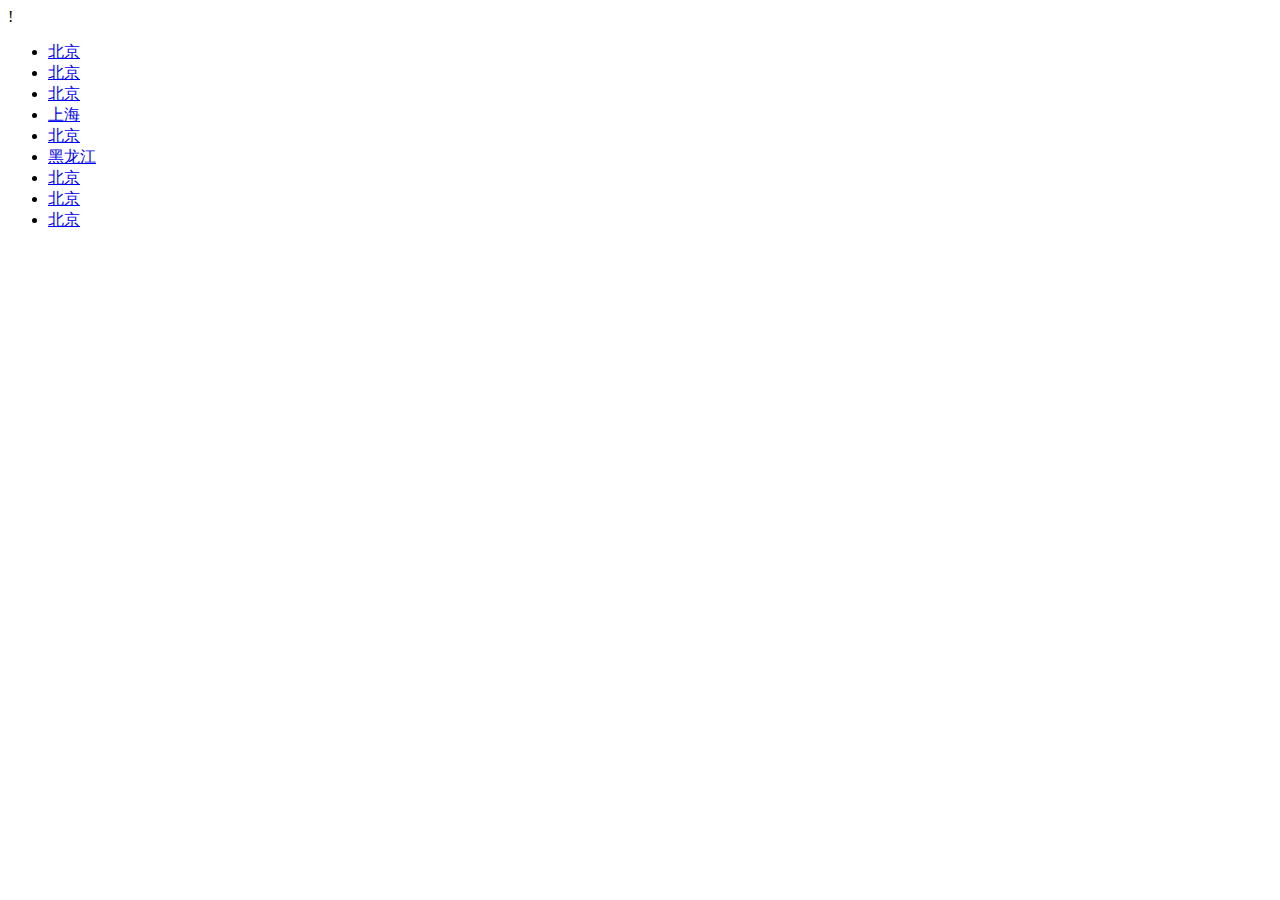
==== contact.html @ f58174dd "Initial commit" ====
!
<!DOCTYPE html>
<html>

<head>
    <meta charset="utf-8">
    <meta http-equiv="X-UA-Compatible" content="IE=edge">
    <title>Page Title</title>
    <meta name="viewport" content="width=device-width, initial-scale=1">
</head>

<body>
    <div class="contact">
        <div class="banner">
            <img src="" alt="">
        </div>
        <div class="links">
            <ul>
                <li><a href="javascript:;">北京</a></li>
                <li><a href="javascript:;">北京</a></li>
                <li><a href="javascript:;">北京</a></li>
                <li><a href="javascript:;">上海</a></li>
                <li><a href="javascript:;">北京</a></li>
                <li><a href="javascript:;">黑龙江</a></li>
                <li><a href="javascript:;">北京</a></li>
                <li><a href="javascript:;">北京</a></li>
                <li><a href="javascript:;">北京</a></li>
            </ul>
        </div>
        <div class="wechat">
            <img src="" alt="">
            <div class="code">
                <img src="" alt="">
            </div>
        </div>
    </div>
</body>

</html>
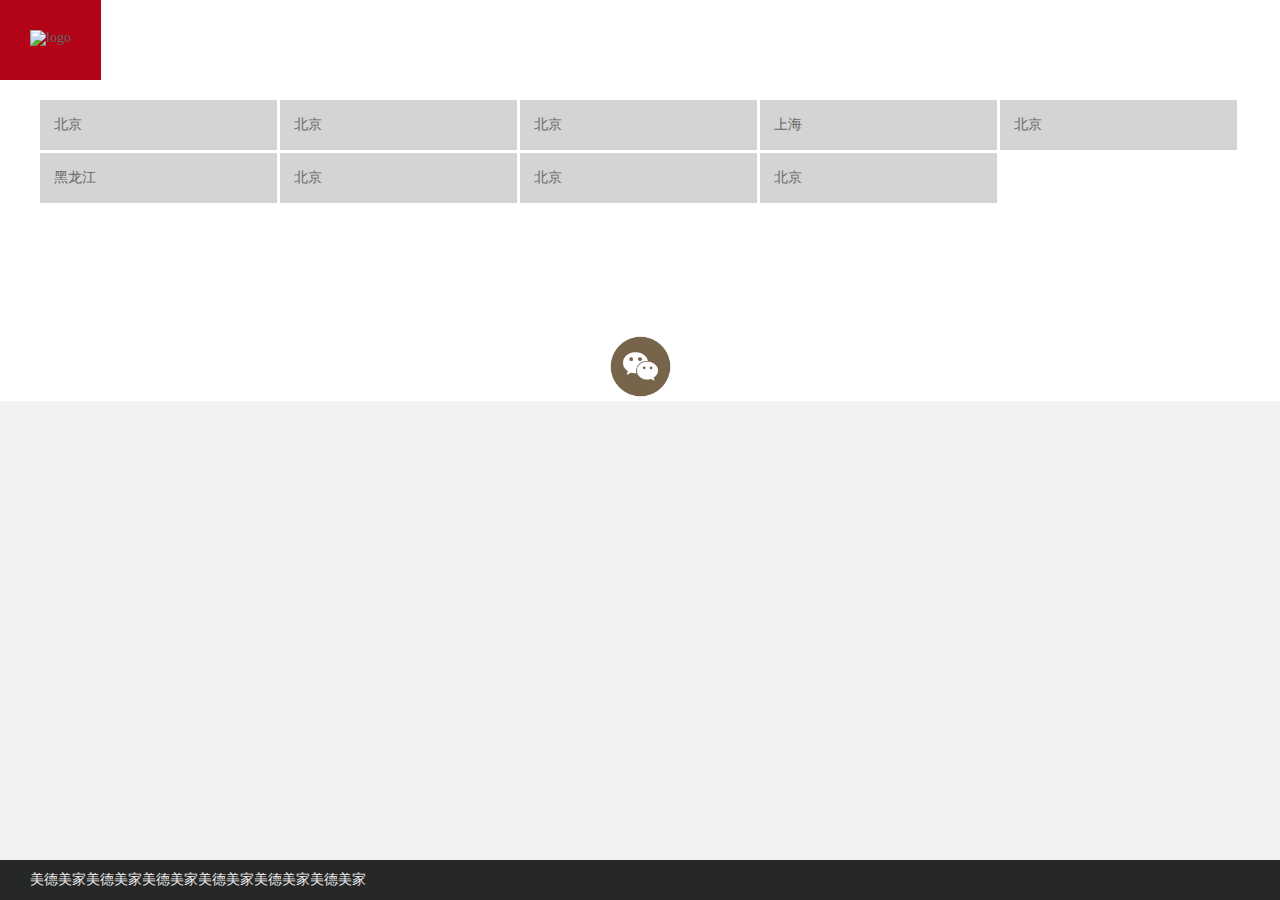
==== commit 8ed66825: "0330-company" ====
--- a/contact.html
+++ b/contact.html
@@ -1,18 +1,69 @@
-!
-<!DOCTYPE html>
-<html>
-
+<!DOCTYPE HTML>
+<html lang="zh" xml:lang="zh"
+    class="zh-CN js flexbox canvas canvastext webgl no-touch geolocation postmessage websqldatabase indexeddb hashchange history draganddrop websockets rgba hsla multiplebgs backgroundsize borderimage borderradius boxshadow textshadow opacity cssanimations csscolumns cssgradients cssreflections csstransforms csstransforms3d csstransitions fontface generatedcontent video audio localstorage sessionstorage webworkers applicationcache svg inlinesvg smil svgclippaths chrome"
+    lang="zh-CN">
 <head>
-    <meta charset="utf-8">
-    <meta http-equiv="X-UA-Compatible" content="IE=edge">
-    <title>Page Title</title>
-    <meta name="viewport" content="width=device-width, initial-scale=1">
+    <meta http-equiv="Content-Type" content="text/html" ; charset="UTF-8" />
+    <meta name="viewport" content="width=device-width,initial-scale=1,minimum-scale=1,maximum-scale=1,user-scalable=no">
+    <meta http-equiv="X-UA-Compatible" content="IE=edge" />
+    <meta name="keywords" content="" />
+    <meta name="format-detection" content="telephone=no" />
+    <meta name="format-detection" content="email=no" />
+    <meta name="format-detection" content="address=no;">
+    <meta name="apple-mobile-web-app-capable" content="yes" />
+    <meta name="apple-mobile-web-app-status-bar-style" content="black" />
+    <title>美德美家</title>
+    <link rel="stylesheet" href="css/reset.css" type="text/css" />
+    <link rel="stylesheet" type="text/css" href="css/css.css" />
+    <link rel="stylesheet" href="css/common.css" type="text/css" />
+    <script type="text/javascript" src="js/jquery-1.11.3.min.js"></script>
 </head>
 
 <body>
     <div class="contact">
+        <header class="trans">
+            <a href="javascript:;" class="top_logo trans">
+                <div class="logo_img">
+                    <img class="trans" src="http://modesign.cc/wordpress/wp-content/themes/modesign/images/logo.png"
+                        alt="logo" />
+                </div>
+            </a>
+            <nav>
+                <button class="menu_btn trans">MENU<span></span></button>
+
+                <ul id="nav">
+                    <li class="trans experience">
+                        <a href="javascript:;" class="trans">
+                            <span class="cn">美德美家</span>
+                        </a>
+                    </li>
+                    <li class="trans experience">
+                        <a href="javascript:;" class="trans">
+                            <span class="cn">美德美家</span>
+                        </a>
+                    </li>
+                    <li class="trans experience">
+                        <a href="javascript:;" class="trans">
+                            <span class="cn">美德美家</span>
+                        </a>
+                    </li>
+                    <li class="trans experience">
+                        <a href="javascript:;" class="trans">
+                            <span class="cn">新闻</span>
+                        </a>
+                    </li>
+                    <li class="trans experience">
+                        <a href="javascript:;" class="trans">
+                            <span class="cn">联系我们</span>
+                        </a>
+                    </li>
+
+                </ul>
+            </nav>
+
+        </header>
         <div class="banner">
-            <img src="" alt="">
+            <img src="img/banner.png" alt="">
         </div>
         <div class="links">
             <ul>
@@ -28,12 +79,16 @@
             </ul>
         </div>
         <div class="wechat">
-            <img src="" alt="">
+            <img src="img/w_logo.png" alt="" class="w_logo">
             <div class="code">
-                <img src="" alt="">
+                <img src="img/code.png" alt="">
             </div>
         </div>
+        <div class="foot">
+            <p>美德美家美德美家美德美家美德美家美德美家美德美家</p>
+        </div>
     </div>
+    <script type="text/javascript" src="js/common.js"></script>
 </body>
 
 </html>--- a/css/css.css
+++ b/css/css.css
@@ -0,0 +1,189 @@
+.overflow {
+  overflow: hidden;
+}
+.noScroll {
+  position: fixed;
+  top: 0;
+}
+.ios_scroll {
+  -webkit-overflow-scrolling: touch;
+}
+.none {
+  display: none;
+}
+.flex {
+  display: -webkit-box;
+  display: -moz-box;
+  display: -ms-flexbox;
+  display: -webkit-flex;
+  display: flex;
+}
+/*...省略号*/
+.ellipsis {
+  text-overflow: ellipsis;
+  white-space: nowrap;
+  overflow: hidden;
+}
+.banner {
+  width: 100%;
+  font-size: 0;
+}
+.banner img {
+  width: 100%;
+}
+.page2 {
+  background: #EDECEC;
+  position: relative;
+  font-size: 0;
+}
+.serve {
+  padding-bottom: 90px;
+}
+.serve ul {
+  overflow: hidden;
+}
+.serve ul li {
+  width: 33.33%;
+  float: left;
+  position: relative;
+}
+.serve ul li:nth-of-type(1) .text {
+  background: rgba(174, 117, 19, 0.8);
+}
+.serve ul li:nth-of-type(2) .text {
+  background: rgba(178, 3, 23, 0.8);
+}
+.serve ul li:nth-of-type(3) .text {
+  background: rgba(39, 168, 166, 0.8);
+}
+.serve ul li:hover .text {
+  display: block;
+}
+.serve ul li a {
+  display: block;
+  width: 100%;
+  height: 100%;
+}
+.serve ul li a .pic {
+  width: 100%;
+  height: 100%;
+  overflow: hidden;
+  position: relative;
+}
+.serve ul li a .pic img {
+  width: 75%;
+  height: 75%;
+  position: absolute;
+  left: 0;
+  top: 0;
+  right: 0;
+  bottom: 0;
+  margin: auto;
+}
+.serve ul li a .text {
+  position: absolute;
+  width: 100%;
+  left: 0;
+  top: 0;
+  right: 0;
+  bottom: 0;
+  color: #fff;
+  display: none;
+  text-align: center;
+}
+.serve ul li a .text h4 {
+  padding-top: 38%;
+  font-size: 42px;
+}
+.serve ul li a .text p {
+  font-size: 24px;
+  margin-top: 10px;
+}
+.contact {
+  width: 100%;
+  background: #fff;
+}
+.contact .links {
+  width: 1200px;
+  margin: 0 auto;
+  margin-top: 100px;
+}
+.contact .links ul {
+  width: 100%;
+  overflow: hidden;
+}
+.contact .links ul li {
+  width: 20%;
+  height: 50px;
+  line-height: 50px;
+  border-right: #fff 3px solid;
+  float: left;
+  background: #D4D4D4;
+  margin-bottom: 3px;
+}
+.contact .links ul li a {
+  display: block;
+  height: 100%;
+  font-size: 14px;
+  color: #666;
+  text-indent: 1em;
+}
+.contact .wechat {
+  text-align: center;
+  position: relative;
+  width: 61px;
+  margin: 0 auto;
+  margin-top: 130px;
+}
+.contact .wechat:hover .code {
+  display: block;
+}
+.contact .wechat .w_logo {
+  width: 61px;
+  height: 61px;
+}
+.contact .wechat .code {
+  position: absolute;
+  display: none;
+  top: -155%;
+  left: -15px;
+  width: 100px;
+  padding: 5px;
+  box-shadow: 0px 0px 10px 4px #ddd;
+}
+.contact .wechat .code img {
+  width: 100%;
+}
+.show .show_wrap {
+  width: 100%;
+}
+.show .show_wrap ul {
+  overflow: hidden;
+}
+.show .show_wrap ul li {
+  width: 25%;
+  float: left;
+  position: relative;
+  margin-top: 1px;
+  border-right: #fff solid 1px;
+}
+.show .show_wrap ul li:nth-of-type(4n) {
+  border-right: none;
+}
+.show .show_wrap ul li img {
+  width: 100%;
+  position: absolute;
+  left: 0;
+  top: 0;
+  right: 0;
+  bottom: 0;
+  margin: auto;
+}
+.show .modal {
+  position: fixed;
+  width: 100%;
+  height: 100%;
+  top: 0;
+  left: 0;
+  background: rgba(0, 0, 0, 0.5);
+}
--- a/css/common.css
+++ b/css/common.css
@@ -0,0 +1,775 @@
+#pageloader {
+  position: fixed;
+  top: 0;
+  left: 0;
+  width: 100%;
+  height: 100%;
+  overflow: hidden;
+  z-index: 2000;
+}
+#pageloader::after,
+#pageloader::before {
+  content: "";
+  display: block;
+  position: absolute;
+  left: 0;
+  width: 100%;
+  height: 50%;
+  background: #fff;
+  z-index: -1;
+  -webkit-transition: all 1.2s cubic-bezier(0.77, 0, 0.175, 1) 0s;
+  transition: all 1.2s cubic-bezier(0.77, 0, 0.175, 1) 0s;
+}
+#pageloader::before {
+  top: 0;
+}
+#pageloader::after {
+  bottom: 0;
+}
+#pageloader .loader-icon {
+  -webkit-transition: all .5s ease 0s;
+  transition: all 0.5s ease 0s;
+}
+#pageloader.hide::after,
+#pageloader.hide::before {
+  height: 0;
+}
+#pageloader.hide .loader-icon {
+  opacity: 0;
+}
+.loader-icon {
+  position: absolute;
+  top: 50%;
+  left: 50%;
+  width: 30px;
+  height: 30px;
+  margin-top: -15px;
+  margin-left: -15px;
+}
+.loader-icon .circular {
+  width: 100%;
+  height: 100%;
+  -webkit-animation: rotate 2s linear infinite;
+  animation: rotate 2s linear infinite;
+  -webkit-transform-origin: center center;
+  -ms-transform-origin: center center;
+  transform-origin: center center;
+}
+.loader-icon .circular .path {
+  stroke-dasharray: 1,200;
+  stroke-dashoffset: 0;
+  -webkit-animation: dash 1.5s ease-in-out infinite;
+  animation: dash 1.5s ease-in-out infinite;
+  stroke-linecap: round;
+}
+@-webkit-keyframes rotate {
+  100% {
+    -webkit-transform: rotate(360deg);
+    transform: rotate(360deg);
+  }
+}
+@keyframes rotate {
+  100% {
+    -webkit-transform: rotate(360deg);
+    transform: rotate(360deg);
+  }
+}
+@-webkit-keyframes dash {
+  0% {
+    stroke-dasharray: 1,200;
+    stroke-dashoffset: 0;
+  }
+  50% {
+    stroke-dasharray: 89,200;
+    stroke-dashoffset: -35px;
+  }
+  100% {
+    stroke-dasharray: 89,200;
+    stroke-dashoffset: -124px;
+  }
+}
+@keyframes dash {
+  0% {
+    stroke-dasharray: 1,200;
+    stroke-dashoffset: 0;
+  }
+  50% {
+    stroke-dasharray: 89,200;
+    stroke-dashoffset: -35px;
+  }
+  100% {
+    stroke-dasharray: 89,200;
+    stroke-dashoffset: -124px;
+  }
+}
+@-webkit-keyframes mk_scale {
+  0% {
+    -webkit-transform: scale(0.3);
+    transform: scale(0.3);
+    opacity: 0.1;
+  }
+  100% {
+    -webkit-transform: scale(1);
+    transform: scale(1);
+    opacity: 1;
+  }
+}
+@keyframes mk_scale {
+  0% {
+    -webkit-transform: scale(0.3);
+    transform: scale(0.3);
+    opacity: 0.1;
+  }
+  100% {
+    -webkit-transform: scale(1);
+    transform: scale(1);
+    opacity: 1;
+  }
+}
+@-webkit-keyframes mk_fade {
+  0% {
+    opacity: 0.1;
+  }
+  100% {
+    opacity: 1;
+  }
+}
+@keyframes mk_fade {
+  0% {
+    opacity: 0.1;
+  }
+  100% {
+    opacity: 1;
+  }
+}
+@-webkit-keyframes mk_left_to_right {
+  0% {
+    -webkit-transform: translate(-30px, 0);
+    transform: translate(-30px, 0);
+    opacity: 0;
+  }
+  100% {
+    -webkit-transform: translate(0, 0);
+    transform: translate(0, 0);
+    opacity: 1;
+  }
+}
+@keyframes mk_left_to_right {
+  0% {
+    -webkit-transform: translate(-30px, 0);
+    transform: translate(-30px, 0);
+    opacity: 0;
+  }
+  100% {
+    -webkit-transform: translate(0, 0);
+    transform: translate(0, 0);
+    opacity: 1;
+  }
+}
+@-webkit-keyframes mk_right_to_left {
+  0% {
+    -webkit-transform: translate(30px, 0);
+    transform: translate(30px, 0);
+    opacity: 0;
+  }
+  100% {
+    -webkit-transform: translate(0, 0);
+    transform: translate(0, 0);
+    opacity: 1;
+  }
+}
+@keyframes mk_right_to_left {
+  0% {
+    -webkit-transform: translate(30px, 0);
+    transform: translate(30px, 0);
+    opacity: 0;
+  }
+  100% {
+    -webkit-transform: translate(0, 0);
+    transform: translate(0, 0);
+    opacity: 1;
+  }
+}
+@-webkit-keyframes mk_bottom_to_top {
+  0% {
+    -webkit-transform: translate(0, 50px);
+    transform: translate(0, 50px);
+    opacity: 0;
+  }
+  100% {
+    -webkit-transform: translate(0, 0);
+    transform: translate(0, 0);
+    opacity: 1;
+  }
+}
+@keyframes mk_bottom_to_top {
+  0% {
+    -webkit-transform: translate(0, 50px);
+    transform: translate(0, 50px);
+    opacity: 0;
+  }
+  100% {
+    -webkit-transform: translate(0, 0);
+    transform: translate(0, 0);
+    opacity: 1;
+  }
+}
+@-webkit-keyframes mk_top_to_bottom {
+  0% {
+    -webkit-transform: translate(0, -50px);
+    transform: translate(0, -50px);
+    opacity: 0;
+  }
+  100% {
+    -webkit-transform: translate(0, 0);
+    transform: translate(0, 0);
+    opacity: 1;
+  }
+}
+@keyframes mk_top_to_bottom {
+  0% {
+    -webkit-transform: translate(0, -50px);
+    transform: translate(0, -50px);
+    opacity: 0;
+  }
+  100% {
+    -webkit-transform: translate(0, 0);
+    transform: translate(0, 0);
+    opacity: 1;
+  }
+}
+@-webkit-keyframes mk_bottom_to_top_scale {
+  0% {
+    -webkit-transform: translate(0, 50px) scale(0.8);
+    transform: translate(0, 50px) scale(0.8);
+    opacity: 0;
+  }
+  100% {
+    -webkit-transform: translate(0, 0) scale(1);
+    transform: translate(0, 0) scale(1);
+    opacity: 1;
+  }
+}
+@keyframes mk_bottom_to_top_scale {
+  0% {
+    -webkit-transform: translate(0, 50px) scale(0.8);
+    transform: translate(0, 50px) scale(0.8);
+    opacity: 0;
+  }
+  100% {
+    -webkit-transform: translate(0, 0) scale(1);
+    transform: translate(0, 0) scale(1);
+    opacity: 1;
+  }
+}
+@-webkit-keyframes mk_scale_blur {
+  0% {
+    -webkit-transform: scale(1.2);
+    transform: scale(1.2);
+    -webkit-filter: blur(50);
+    filter: blur(50);
+    opacity: 0;
+  }
+  100% {
+    -webkit-transform: scale(1);
+    transform: scale(1);
+    -webkit-filter: blur(0);
+    filter: blur(0);
+    opacity: 1;
+  }
+}
+@keyframes mk_scale_blur {
+  0% {
+    -webkit-transform: scale(1.2);
+    transform: scale(1.2);
+    -webkit-filter: blur(50);
+    filter: blur(50);
+    opacity: 0;
+  }
+  100% {
+    -webkit-transform: scale(1);
+    transform: scale(1);
+    -webkit-filter: blur(0);
+    filter: blur(0);
+    opacity: 1;
+  }
+}
+.cssanimations .anim_emt {
+  visibility: hidden;
+}
+.anim_emt.start-animation.scale_up {
+  -webkit-animation: mk_scale 0.8s 1 cubic-bezier(0.445, 0.05, 0.55, 0.95) both;
+  animation: mk_scale 0.8s 1 cubic-bezier(0.445, 0.05, 0.55, 0.95) both;
+  visibility: visible;
+}
+.anim_emt.start-animation.fade_in {
+  -webkit-animation: mk_fade 1.2s 1 cubic-bezier(0.445, 0.05, 0.55, 0.95) both;
+  animation: mk_fade 1.2s 1 cubic-bezier(0.445, 0.05, 0.55, 0.95) both;
+  visibility: visible;
+}
+.anim_emt.start-animation.r_to_l {
+  -webkit-animation: mk_right_to_left 1.2s 1 cubic-bezier(0.77, 0, 0.175, 1) both;
+  animation: mk_right_to_left 1.2s 1 cubic-bezier(0.77, 0, 0.175, 1) both;
+  visibility: visible;
+}
+.anim_emt.start-animation.l_to_r {
+  -webkit-animation: mk_left_to_right 1.2s 1 cubic-bezier(0.77, 0, 0.175, 1) both;
+  animation: mk_left_to_right 1.2s 1 cubic-bezier(0.77, 0, 0.175, 1) both;
+  visibility: visible;
+}
+.anim_emt.start-animation.t_to_b {
+  -webkit-animation: mk_top_to_bottom 1.2s 1 cubic-bezier(0.77, 0, 0.175, 1) both;
+  animation: mk_top_to_bottom 1.2s 1 cubic-bezier(0.77, 0, 0.175, 1) both;
+  visibility: visible;
+}
+.anim_emt.start-animation.b_to_t {
+  -webkit-animation: mk_bottom_to_top 1.2s 1 cubic-bezier(0.77, 0, 0.175, 1) both;
+  animation: mk_bottom_to_top 1.2s 1 cubic-bezier(0.77, 0, 0.175, 1) both;
+  visibility: visible;
+}
+.anim_emt.start-animation.b_to_t_scale {
+  -webkit-animation: mk_bottom_to_top_scale 1.2s 1 cubic-bezier(0.77, 0, 0.175, 1) both;
+  animation: mk_bottom_to_top_scale 1.2s 1 cubic-bezier(0.77, 0, 0.175, 1) both;
+  visibility: visible;
+}
+.anim_emt.start-animation.scale_blur {
+  -webkit-animation: mk_scale_blur 2s 1 cubic-bezier(0.77, 0, 0.175, 1) both;
+  animation: mk_scale_blur 2s 1 cubic-bezier(0.77, 0, 0.175, 1) both;
+  visibility: visible;
+}
+header {
+  position: fixed;
+  top: 0;
+  left: 0;
+  width: 100%;
+  height: 60px;
+  background-color: #fff;
+  box-shadow: 0 0 30px rgba(0, 0, 0, 0.1);
+  overflow: visible;
+  z-index: 1000;
+}
+.loading header,
+.modal-show header {
+  -webkit-transform: translateY(-100%);
+  -ms-transform: translateY(-100%);
+  transform: translateY(-100%);
+}
+.top_logo {
+  float: left;
+  height: 100%;
+  width: auto;
+  padding: 20px 30px;
+  overflow: hidden;
+}
+.top_logo .logo_img {
+  height: 100%;
+  width: auto;
+  overflow: hidden;
+}
+.top_logo img {
+  height: 200%;
+  width: auto;
+  -webkit-transform: translateY(-50%);
+  -ms-transform: translateY(-50%);
+  transform: translateY(-50%);
+}
+.no-touch .top_logo:hover {
+  background-color: #B20317;
+}
+.no-touch .top_logo:hover img {
+  -webkit-transform: translateY(0);
+  -ms-transform: translateY(0);
+  transform: translateY(0);
+}
+nav {
+  float: right;
+}
+#nav > li {
+  display: inline-block;
+  float: left;
+}
+#nav > li > a {
+  position: relative;
+  display: block;
+  height: 60px;
+  padding: 0 20px;
+  line-height: 60px;
+  text-align: left;
+  color: #999;
+  overflow: hidden;
+  z-index: 0;
+}
+#nav > li > a i {
+  display: none;
+}
+#nav > li > a::before {
+  content: "";
+  position: absolute;
+  top: 0;
+  left: 0;
+  width: 100%;
+  height: 0;
+  background-color: #B20317;
+  z-index: -1;
+  -webkit-transition: all .4s ease;
+  transition: all 0.4s ease;
+}
+#nav > li.has_sub.open > a,
+.no-touch #nav > li > a:hover {
+  color: #fff;
+}
+#nav > li.has_sub.open > a::before,
+.no-touch #nav > li > a:hover::before {
+  height: 60px;
+}
+#nav > li.active > a {
+  color: #B20317;
+}
+.subnav {
+  position: fixed;
+  left: 0;
+  top: 60px;
+  background-color: #B20317;
+  width: 100%;
+  text-align: center;
+  box-shadow: 0 8px 16px rgba(0, 0, 0, 0.1);
+  overflow: hidden;
+  opacity: 0;
+  visibility: hidden;
+  -webkit-transform: perspective(800px) rotateX(-90deg);
+  transform: perspective(800px) rotateX(-90deg);
+  -webkit-transform-origin: center top;
+  -ms-transform-origin: center top;
+  transform-origin: center top;
+  -webkit-transform-style: preserve-3d;
+  transform-style: preserve-3d;
+  -webkit-transition: all 0.6s cubic-bezier(0.77, 0, 0.175, 1) 0s;
+  transition: all 0.6s cubic-bezier(0.77, 0, 0.175, 1) 0s;
+}
+.has_sub.open .subnav {
+  opacity: 1;
+  visibility: visible;
+  -webkit-transform: none;
+  -ms-transform: none;
+  transform: none;
+}
+.subnav .back_btn {
+  display: none;
+  width: 100%;
+  height: 60px;
+  padding: 0 20px;
+  text-align: left;
+  font-size: 12px;
+  color: #fff;
+  background-color: #B20317;
+  font-family: novecento_bold, "PingFang SC", "Hiragino Sans GB", "Microsoft YaHei", sans-serif;
+  font-weight: 400;
+}
+.subnav .back_btn::before {
+  position: relative;
+  display: inline-block;
+  font-size: 20px;
+  margin-right: 5px;
+  margin-bottom: 3px;
+}
+.subnav li {
+  width: 20%;
+  float: left;
+  -webkit-transition: all 0.4s cubic-bezier(1, 0, 0, 1);
+  transition: all 0.4s cubic-bezier(1, 0, 0, 1);
+}
+.subnav li a {
+  display: block;
+  padding: 20px;
+  line-height: 1;
+  color: #fff;
+}
+.subnav li a::before {
+  display: block;
+  font-size: 64px;
+  margin: -10px 0 -5px 0;
+}
+.no-touch .subnav li a:hover {
+  background-color: #fff;
+  color: #B20317;
+}
+nav .menu_btn {
+  position: relative;
+  display: none;
+  float: right;
+  width: 60px;
+  height: 60px;
+  overflow: hidden;
+  text-indent: 100%;
+  white-space: nowrap;
+  color: transparent;
+  cursor: pointer;
+}
+nav .menu_btn span,
+nav .menu_btn span:after,
+nav .menu_btn span:before {
+  position: absolute;
+  width: 20px;
+  height: 2px;
+  background-color: #B20317;
+  border-radius: 1px;
+  -webkit-backface-visibility: hidden;
+  backface-visibility: hidden;
+  -webkit-transition: all .4s ease;
+  transition: all 0.4s ease;
+}
+nav .menu_btn span {
+  top: 29px;
+  left: 20px;
+}
+nav .menu_btn span:after,
+nav .menu_btn span:before {
+  content: "";
+  left: 0;
+}
+nav .menu_btn span:before {
+  top: -6px;
+}
+nav .menu_btn span:after {
+  top: 6px;
+}
+.nav-open nav .menu_btn {
+  background-color: #B20317;
+}
+.nav-open nav .menu_btn span {
+  background-color: transparent;
+}
+.nav-open nav .menu_btn span:before {
+  background-color: #fff;
+  -webkit-transform: translateY(6px) rotate(-45deg);
+  -ms-transform: translateY(6px) rotate(-45deg);
+  transform: translateY(6px) rotate(-45deg);
+}
+.nav-open nav .menu_btn span:after {
+  background-color: #fff;
+  -webkit-transform: translateY(-6px) rotate(45deg);
+  -ms-transform: translateY(-6px) rotate(45deg);
+  transform: translateY(-6px) rotate(45deg);
+}
+@media (min-width: 768px) {
+  nav .menu_btn {
+    width: 80px;
+    height: 80px;
+  }
+  nav .menu_btn span,
+  nav .menu_btn span:after,
+  nav .menu_btn span:before {
+    background-color: #fff;
+  }
+  nav .menu_btn span {
+    top: 39px;
+    left: 30px;
+  }
+}
+.nav-open nav .menu_btn span {
+  background-color: transparent;
+}
+@media (max-width: 979px) {
+  nav .menu_btn {
+    display: block;
+  }
+}
+@media (max-width: 767px) {
+  nav .menu_btn {
+    display: block;
+    width: 50px;
+    height: 50px;
+  }
+  nav .menu_btn span {
+    top: 24px;
+    left: 15px;
+  }
+}
+@media (min-width: 768px) {
+  header {
+    height: 80px;
+    background-color: transparent;
+    border-color: transparent;
+    box-shadow: none;
+  }
+  .top_logo {
+    padding: 30px 30px;
+  }
+  .top_logo img {
+    -webkit-transform: translateY(0);
+    -ms-transform: translateY(0);
+    transform: translateY(0);
+  }
+  #nav > li > a {
+    height: 66px;
+    line-height: 80px;
+    color: #fff;
+  }
+  #nav > li.has_sub.open > a,
+  .no-touch #nav > li > a:hover {
+    color: #fff;
+  }
+  #nav > li.has_sub.open > a::before,
+  .no-touch #nav > li > a:hover::before {
+    height: 66px;
+  }
+  #nav > li.active > a {
+    background-color: #fff;
+    color: #B20317;
+  }
+  .no-touch #nav > li.active > a:hover {
+    color: #fff;
+  }
+  .subnav {
+    top: 66px;
+  }
+  .lang_btn {
+    height: 66px;
+    line-height: 80px;
+    color: #fff;
+  }
+}
+@media (max-width: 979px) {
+  #nav {
+    position: absolute;
+    background-color: #fff;
+    width: 100%;
+    right: 0;
+    top: 60px;
+    overflow-x: visible;
+    -webkit-transition: all 0.4s cubic-bezier(1, 0, 0, 1);
+    transition: all 0.4s cubic-bezier(1, 0, 0, 1);
+  }
+  #nav {
+    top: 80px;
+  }
+  #nav > li {
+    width: 100%;
+    height: 0;
+    overflow: hidden;
+  }
+  .nav-open #nav > li {
+    height: 60px;
+    border-top: 1px solid #f0f0f0;
+  }
+  #nav > li > a,
+  #nav > li > a {
+    height: 100%;
+    padding: 0 30px;
+    line-height: 60px;
+    color: #999;
+  }
+  #nav > li > a i,
+  #nav > li > a i {
+    position: absolute;
+    top: 50%;
+    -webkit-transform: translateY(-50%);
+    -ms-transform: translateY(-50%);
+    transform: translateY(-50%);
+    right: 20px;
+    display: block;
+    font-size: 16px;
+  }
+  #nav > li.active > a {
+    color: #B20317;
+  }
+  .subnav {
+    top: 0;
+    left: 100%;
+    width: 100%;
+    height: 100%;
+    background-color: #fff;
+    box-shadow: none;
+    overflow-x: hidden;
+    overflow-y: auto;
+    -webkit-overflow-scrolling: touch;
+    -webkit-transform: none;
+    -ms-transform: none;
+    transform: none;
+  }
+  .subnav ul {
+    margin: 0 -1px -1px 0;
+  }
+  .subnav li {
+    width: 50%;
+    border-bottom: 1px solid #f0f0f0;
+    border-right: 1px solid #f0f0f0;
+  }
+  .subnav li a {
+    color: #999;
+  }
+  .subnav .back_btn {
+    display: block;
+  }
+  .subnav {
+    top: 0;
+  }
+  .open_sub #nav {
+    right: 100%;
+  }
+  .subnav.show {
+    left: 0;
+  }
+}
+@media (max-width: 767px) {
+  header {
+    height: 50px;
+  }
+  .top_logo {
+    padding: 17px 20px;
+  }
+  #nav {
+    top: 50px;
+  }
+  #nav {
+    top: 50px;
+  }
+  .nav-open #nav > li {
+    height: 50px;
+  }
+  #nav > li > a,
+  #nav > li > a {
+    line-height: 50px;
+    padding: 0 20px;
+  }
+  .subnav li a {
+    padding: 10px;
+  }
+  .subnav li a::before {
+    font-size: 48px;
+  }
+  .subnav .back_btn {
+    height: 50px;
+  }
+}
+@media (max-width: 767px) and (orientation: landscape) {
+  #nav,
+  header {
+    position: absolute;
+  }
+  #nav > li {
+    width: 50%;
+    border-right: 1px solid #f0f0f0;
+  }
+  .subnav li {
+    width: 33.3333%;
+  }
+}
+.foot {
+  margin-top: 90px;
+  width: 100%;
+  background: #262727;
+  padding: 1% 0;
+}
+.foot p {
+  color: #EDECEC;
+  font-size: 14px;
+  padding-left: 30px;
+  line-height: 100%;
+}
+.fix_foot {
+  width: 100%;
+  position: absolute;
+  left: 0;
+  bottom: 0;
+}
